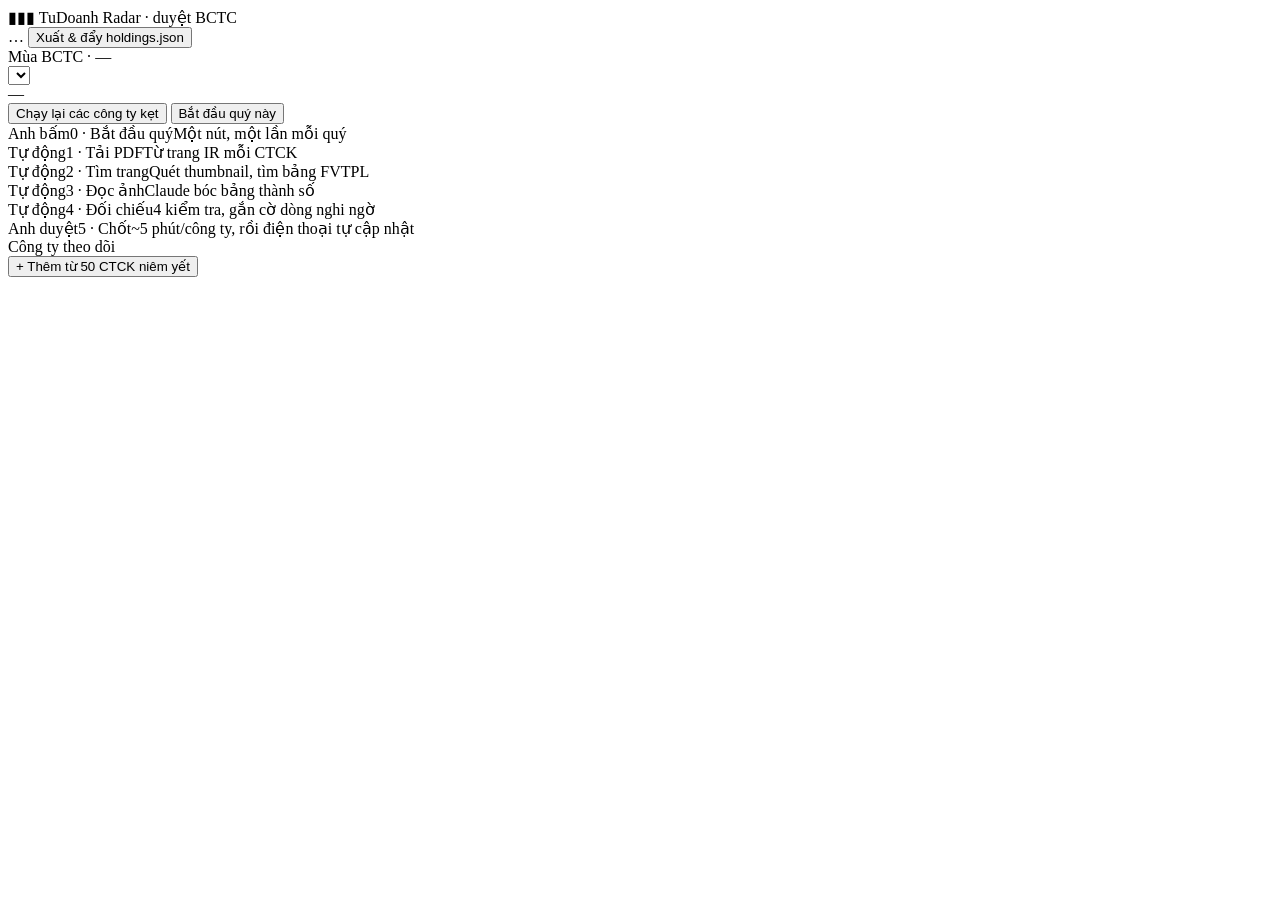
==== ingest/review_static/index.html @ 425768de "TuDoanh Radar: khung app hoàn chỉnh — ingest, job, site, worker, workflow, tests - Tầng A local: fet" ====
<!doctype html>
<html lang="vi">
<head>
<meta charset="utf-8">
<meta name="viewport" content="width=device-width, initial-scale=1">
<title>TuDoanh Radar — duyệt BCTC</title>
<link rel="preconnect" href="https://fonts.googleapis.com">
<link rel="stylesheet" href="https://fonts.googleapis.com/css2?family=Be+Vietnam+Pro:wght@400;500;600;700;800&family=IBM+Plex+Mono:wght@400;500;600&display=swap">
<link rel="stylesheet" href="/static/review.css">
</head>
<body>
<div class="wrap">

  <header class="top">
    <div class="brand"><span class="mark">▮▮▮</span> TuDoanh Radar · duyệt BCTC</div>
    <div class="topright">
      <span id="health" class="pill">…</span>
      <button class="btn ghost" id="exportBtn" type="button">Xuất &amp; đẩy holdings.json</button>
    </div>
  </header>

  <!-- ================= KHỐI 1: MÙA BCTC ================= -->
  <section class="card">
    <div class="qhead">
      <div class="t">Mùa BCTC · <span id="qLabel">—</span></div>
      <select id="qSel" aria-label="Chọn quý"></select>
      <div class="sum" id="qSum">—</div>
      <button class="btn" id="rerunStuckBtn" type="button">Chạy lại các công ty kẹt</button>
      <button class="btn primary" id="startBtn" type="button">Bắt đầu quý này</button>
    </div>
    <div class="steps">
      <div class="step you"><span class="who">Anh bấm</span><span class="n">0 · Bắt đầu quý</span><span class="d">Một nút, một lần mỗi quý</span></div>
      <div class="step auto"><span class="who">Tự động</span><span class="n">1 · Tải PDF</span><span class="d">Từ trang IR mỗi CTCK</span></div>
      <div class="step auto"><span class="who">Tự động</span><span class="n">2 · Tìm trang</span><span class="d">Quét thumbnail, tìm bảng FVTPL</span></div>
      <div class="step auto"><span class="who">Tự động</span><span class="n">3 · Đọc ảnh</span><span class="d">Claude bóc bảng thành số</span></div>
      <div class="step auto"><span class="who">Tự động</span><span class="n">4 · Đối chiếu</span><span class="d">4 kiểm tra, gắn cờ dòng nghi ngờ</span></div>
      <div class="step you"><span class="who">Anh duyệt</span><span class="n">5 · Chốt</span><span class="d">~5 phút/công ty, rồi điện thoại tự cập nhật</span></div>
    </div>
    <div class="queue" id="queue"></div>
  </section>

  <!-- ================= KHỐI 2: DUYỆT ================= -->
  <section class="card" id="reviewCard" hidden>
    <div class="qhead">
      <div class="t" id="rvTitle">Duyệt số liệu</div>
      <div class="sum" id="rvMeta"></div>
      <span class="chip flag" id="rvFlag" hidden></span>
      <button class="btn ghost" id="rvClose" type="button">Đóng</button>
    </div>
    <div class="grid">
      <div class="pdfpane">
        <div class="pdfcap">
          <span>Ảnh trang gốc · <span id="pgLabel">—</span></span>
          <span class="pgnav">
            <button class="tbtn" id="pgPrev" type="button">‹</button>
            <input id="pgInput" class="pginput" inputmode="numeric" aria-label="Số trang">
            <button class="tbtn" id="pgNext" type="button">›</button>
            <select id="pgNote" aria-label="Trang thuyết minh"></select>
          </span>
        </div>
        <div class="scanbox"><img id="pgImg" alt="Trang PDF" src=""></div>
      </div>
      <div class="editpane">
        <div class="checks" id="checks"></div>
        <div class="notes" id="notes" hidden></div>
        <div class="tablewrap">
          <table id="tbl">
            <thead><tr>
              <th>Mã</th><th>Loại</th><th>Tên dòng trong bảng</th><th>Số lượng</th><th>Giá gốc (tỷ)</th><th>GT hợp lý (tỷ)</th><th>Niêm yết</th><th>Nguồn</th><th></th>
            </tr></thead>
            <tbody id="tbody"></tbody>
          </table>
        </div>
        <div class="addrow">
          <input id="nT" placeholder="Mã" maxlength="10" style="width:80px;text-transform:uppercase">
          <select id="nC"><option>FVTPL</option><option>AFS</option><option>HTM</option></select>
          <input id="nQ" class="num" placeholder="Số lượng" inputmode="numeric">
          <input id="nCost" class="num" placeholder="Giá gốc (tỷ)" inputmode="decimal">
          <input id="nFair" class="num" placeholder="GT hợp lý (tỷ)" inputmode="decimal">
          <button class="btn ghost" id="addBtn" type="button">+ Thêm dòng tay</button>
        </div>
        <div class="foot">
          <div class="note">Chỉ báo cáo đã chốt mới hiện trên app và mới dùng để cảnh báo. Ô sửa tay hoặc dòng gõ thêm mang nhãn <span class="chip man">nhập tay</span>.</div>
          <button class="btn ghost" id="rerunExtract" type="button">Đọc ảnh lại</button>
          <button class="btn ghost" id="rerunValidate" type="button">Đối chiếu lại</button>
          <button class="btn primary" id="approveBtn" type="button">Chốt báo cáo</button>
        </div>
        <div class="msg" id="rvMsg" hidden></div>
      </div>
    </div>
  </section>

  <!-- ================= KHỐI 3: CÔNG TY ================= -->
  <section class="card">
    <div class="qhead">
      <div class="t">Công ty theo dõi</div>
      <div class="sum" id="bSum"></div>
      <button class="btn" id="uniBtn" type="button">+ Thêm từ 50 CTCK niêm yết</button>
    </div>
    <div class="queue" id="brokers"></div>
    <div class="uni" id="uni" hidden></div>
  </section>

</div>
<script src="/static/review.js"></script>
</body>
</html>
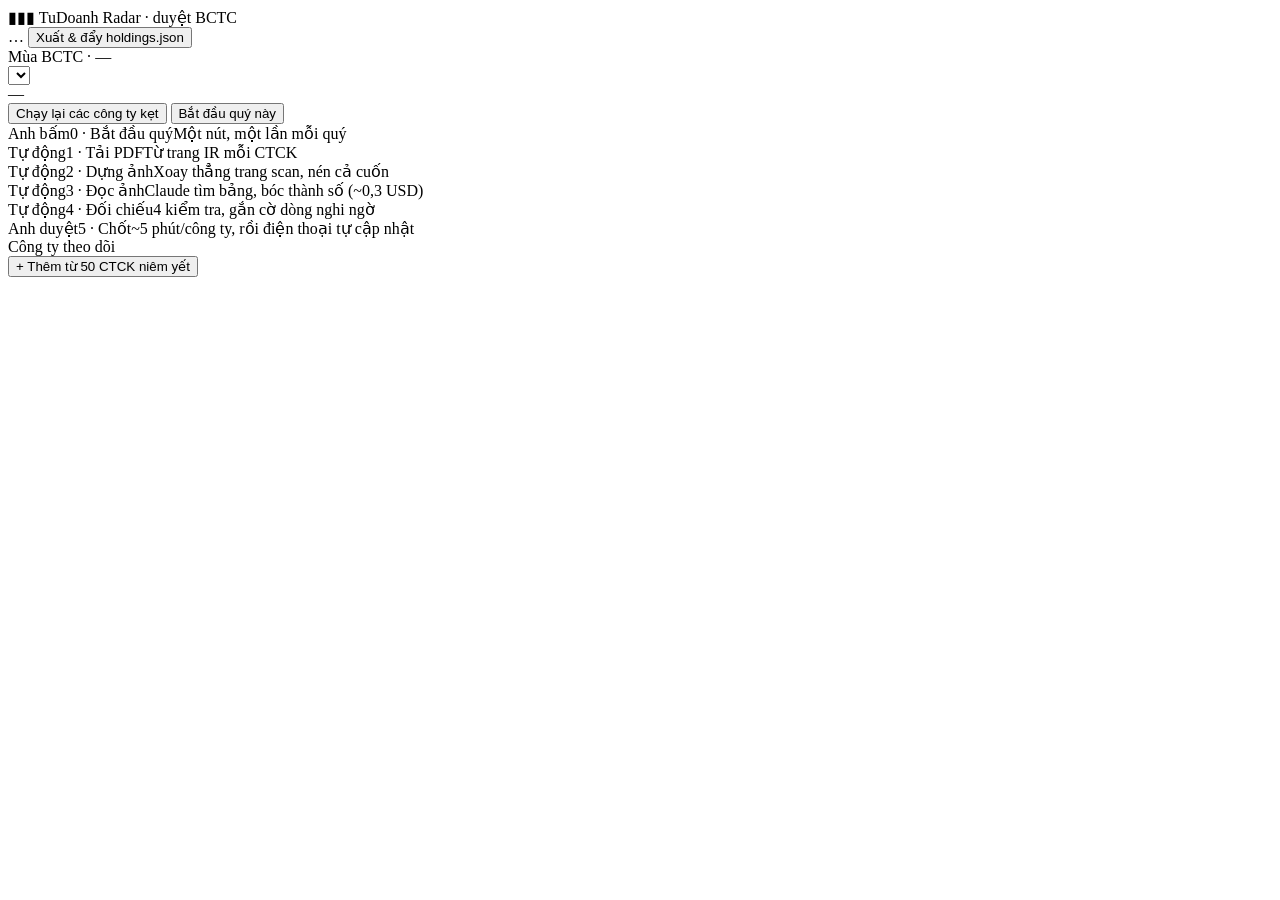
==== commit baca76e6: "Đọc cả cuốn mặc định (Haiku định vị sai 8/11), effort medium, model trả source_pages; 11 công ty Q2/" ====
--- a/ingest/review_static/index.html
+++ b/ingest/review_static/index.html
@@ -1,107 +1,107 @@
-<!doctype html>
-<html lang="vi">
-<head>
-<meta charset="utf-8">
-<meta name="viewport" content="width=device-width, initial-scale=1">
-<title>TuDoanh Radar — duyệt BCTC</title>
-<link rel="preconnect" href="https://fonts.googleapis.com">
-<link rel="stylesheet" href="https://fonts.googleapis.com/css2?family=Be+Vietnam+Pro:wght@400;500;600;700;800&family=IBM+Plex+Mono:wght@400;500;600&display=swap">
-<link rel="stylesheet" href="/static/review.css">
-</head>
-<body>
-<div class="wrap">
-
-  <header class="top">
-    <div class="brand"><span class="mark">▮▮▮</span> TuDoanh Radar · duyệt BCTC</div>
-    <div class="topright">
-      <span id="health" class="pill">…</span>
-      <button class="btn ghost" id="exportBtn" type="button">Xuất &amp; đẩy holdings.json</button>
-    </div>
-  </header>
-
-  <!-- ================= KHỐI 1: MÙA BCTC ================= -->
-  <section class="card">
-    <div class="qhead">
-      <div class="t">Mùa BCTC · <span id="qLabel">—</span></div>
-      <select id="qSel" aria-label="Chọn quý"></select>
-      <div class="sum" id="qSum">—</div>
-      <button class="btn" id="rerunStuckBtn" type="button">Chạy lại các công ty kẹt</button>
-      <button class="btn primary" id="startBtn" type="button">Bắt đầu quý này</button>
-    </div>
-    <div class="steps">
-      <div class="step you"><span class="who">Anh bấm</span><span class="n">0 · Bắt đầu quý</span><span class="d">Một nút, một lần mỗi quý</span></div>
-      <div class="step auto"><span class="who">Tự động</span><span class="n">1 · Tải PDF</span><span class="d">Từ trang IR mỗi CTCK</span></div>
-      <div class="step auto"><span class="who">Tự động</span><span class="n">2 · Tìm trang</span><span class="d">Quét thumbnail, tìm bảng FVTPL</span></div>
-      <div class="step auto"><span class="who">Tự động</span><span class="n">3 · Đọc ảnh</span><span class="d">Claude bóc bảng thành số</span></div>
-      <div class="step auto"><span class="who">Tự động</span><span class="n">4 · Đối chiếu</span><span class="d">4 kiểm tra, gắn cờ dòng nghi ngờ</span></div>
-      <div class="step you"><span class="who">Anh duyệt</span><span class="n">5 · Chốt</span><span class="d">~5 phút/công ty, rồi điện thoại tự cập nhật</span></div>
-    </div>
-    <div class="queue" id="queue"></div>
-  </section>
-
-  <!-- ================= KHỐI 2: DUYỆT ================= -->
-  <section class="card" id="reviewCard" hidden>
-    <div class="qhead">
-      <div class="t" id="rvTitle">Duyệt số liệu</div>
-      <div class="sum" id="rvMeta"></div>
-      <span class="chip flag" id="rvFlag" hidden></span>
-      <button class="btn ghost" id="rvClose" type="button">Đóng</button>
-    </div>
-    <div class="grid">
-      <div class="pdfpane">
-        <div class="pdfcap">
-          <span>Ảnh trang gốc · <span id="pgLabel">—</span></span>
-          <span class="pgnav">
-            <button class="tbtn" id="pgPrev" type="button">‹</button>
-            <input id="pgInput" class="pginput" inputmode="numeric" aria-label="Số trang">
-            <button class="tbtn" id="pgNext" type="button">›</button>
-            <select id="pgNote" aria-label="Trang thuyết minh"></select>
-          </span>
-        </div>
-        <div class="scanbox"><img id="pgImg" alt="Trang PDF" src=""></div>
-      </div>
-      <div class="editpane">
-        <div class="checks" id="checks"></div>
-        <div class="notes" id="notes" hidden></div>
-        <div class="tablewrap">
-          <table id="tbl">
-            <thead><tr>
-              <th>Mã</th><th>Loại</th><th>Tên dòng trong bảng</th><th>Số lượng</th><th>Giá gốc (tỷ)</th><th>GT hợp lý (tỷ)</th><th>Niêm yết</th><th>Nguồn</th><th></th>
-            </tr></thead>
-            <tbody id="tbody"></tbody>
-          </table>
-        </div>
-        <div class="addrow">
-          <input id="nT" placeholder="Mã" maxlength="10" style="width:80px;text-transform:uppercase">
-          <select id="nC"><option>FVTPL</option><option>AFS</option><option>HTM</option></select>
-          <input id="nQ" class="num" placeholder="Số lượng" inputmode="numeric">
-          <input id="nCost" class="num" placeholder="Giá gốc (tỷ)" inputmode="decimal">
-          <input id="nFair" class="num" placeholder="GT hợp lý (tỷ)" inputmode="decimal">
-          <button class="btn ghost" id="addBtn" type="button">+ Thêm dòng tay</button>
-        </div>
-        <div class="foot">
-          <div class="note">Chỉ báo cáo đã chốt mới hiện trên app và mới dùng để cảnh báo. Ô sửa tay hoặc dòng gõ thêm mang nhãn <span class="chip man">nhập tay</span>.</div>
-          <button class="btn ghost" id="rerunExtract" type="button">Đọc ảnh lại</button>
-          <button class="btn ghost" id="rerunValidate" type="button">Đối chiếu lại</button>
-          <button class="btn primary" id="approveBtn" type="button">Chốt báo cáo</button>
-        </div>
-        <div class="msg" id="rvMsg" hidden></div>
-      </div>
-    </div>
-  </section>
-
-  <!-- ================= KHỐI 3: CÔNG TY ================= -->
-  <section class="card">
-    <div class="qhead">
-      <div class="t">Công ty theo dõi</div>
-      <div class="sum" id="bSum"></div>
-      <button class="btn" id="uniBtn" type="button">+ Thêm từ 50 CTCK niêm yết</button>
-    </div>
-    <div class="queue" id="brokers"></div>
-    <div class="uni" id="uni" hidden></div>
-  </section>
-
-</div>
-<script src="/static/review.js"></script>
-</body>
-</html>
+<!doctype html>
+<html lang="vi">
+<head>
+<meta charset="utf-8">
+<meta name="viewport" content="width=device-width, initial-scale=1">
+<title>TuDoanh Radar — duyệt BCTC</title>
+<link rel="preconnect" href="https://fonts.googleapis.com">
+<link rel="stylesheet" href="https://fonts.googleapis.com/css2?family=Be+Vietnam+Pro:wght@400;500;600;700;800&family=IBM+Plex+Mono:wght@400;500;600&display=swap">
+<link rel="stylesheet" href="/static/review.css">
+</head>
+<body>
+<div class="wrap">
+
+  <header class="top">
+    <div class="brand"><span class="mark">▮▮▮</span> TuDoanh Radar · duyệt BCTC</div>
+    <div class="topright">
+      <span id="health" class="pill">…</span>
+      <button class="btn ghost" id="exportBtn" type="button">Xuất &amp; đẩy holdings.json</button>
+    </div>
+  </header>
+
+  <!-- ================= KHỐI 1: MÙA BCTC ================= -->
+  <section class="card">
+    <div class="qhead">
+      <div class="t">Mùa BCTC · <span id="qLabel">—</span></div>
+      <select id="qSel" aria-label="Chọn quý"></select>
+      <div class="sum" id="qSum">—</div>
+      <button class="btn" id="rerunStuckBtn" type="button">Chạy lại các công ty kẹt</button>
+      <button class="btn primary" id="startBtn" type="button">Bắt đầu quý này</button>
+    </div>
+    <div class="steps">
+      <div class="step you"><span class="who">Anh bấm</span><span class="n">0 · Bắt đầu quý</span><span class="d">Một nút, một lần mỗi quý</span></div>
+      <div class="step auto"><span class="who">Tự động</span><span class="n">1 · Tải PDF</span><span class="d">Từ trang IR mỗi CTCK</span></div>
+      <div class="step auto"><span class="who">Tự động</span><span class="n">2 · Dựng ảnh</span><span class="d">Xoay thẳng trang scan, nén cả cuốn</span></div>
+      <div class="step auto"><span class="who">Tự động</span><span class="n">3 · Đọc ảnh</span><span class="d">Claude tìm bảng, bóc thành số (~0,3 USD)</span></div>
+      <div class="step auto"><span class="who">Tự động</span><span class="n">4 · Đối chiếu</span><span class="d">4 kiểm tra, gắn cờ dòng nghi ngờ</span></div>
+      <div class="step you"><span class="who">Anh duyệt</span><span class="n">5 · Chốt</span><span class="d">~5 phút/công ty, rồi điện thoại tự cập nhật</span></div>
+    </div>
+    <div class="queue" id="queue"></div>
+  </section>
+
+  <!-- ================= KHỐI 2: DUYỆT ================= -->
+  <section class="card" id="reviewCard" hidden>
+    <div class="qhead">
+      <div class="t" id="rvTitle">Duyệt số liệu</div>
+      <div class="sum" id="rvMeta"></div>
+      <span class="chip flag" id="rvFlag" hidden></span>
+      <button class="btn ghost" id="rvClose" type="button">Đóng</button>
+    </div>
+    <div class="grid">
+      <div class="pdfpane">
+        <div class="pdfcap">
+          <span>Ảnh trang gốc · <span id="pgLabel">—</span></span>
+          <span class="pgnav">
+            <button class="tbtn" id="pgPrev" type="button">‹</button>
+            <input id="pgInput" class="pginput" inputmode="numeric" aria-label="Số trang">
+            <button class="tbtn" id="pgNext" type="button">›</button>
+            <select id="pgNote" aria-label="Trang thuyết minh"></select>
+          </span>
+        </div>
+        <div class="scanbox"><img id="pgImg" alt="Trang PDF" src=""></div>
+      </div>
+      <div class="editpane">
+        <div class="checks" id="checks"></div>
+        <div class="notes" id="notes" hidden></div>
+        <div class="tablewrap">
+          <table id="tbl">
+            <thead><tr>
+              <th>Mã</th><th>Loại</th><th>Tên dòng trong bảng</th><th>Số lượng</th><th>Giá gốc (tỷ)</th><th>GT hợp lý (tỷ)</th><th>Niêm yết</th><th>Nguồn</th><th></th>
+            </tr></thead>
+            <tbody id="tbody"></tbody>
+          </table>
+        </div>
+        <div class="addrow">
+          <input id="nT" placeholder="Mã" maxlength="10" style="width:80px;text-transform:uppercase">
+          <select id="nC"><option>FVTPL</option><option>AFS</option><option>HTM</option></select>
+          <input id="nQ" class="num" placeholder="Số lượng" inputmode="numeric">
+          <input id="nCost" class="num" placeholder="Giá gốc (tỷ)" inputmode="decimal">
+          <input id="nFair" class="num" placeholder="GT hợp lý (tỷ)" inputmode="decimal">
+          <button class="btn ghost" id="addBtn" type="button">+ Thêm dòng tay</button>
+        </div>
+        <div class="foot">
+          <div class="note">Chỉ báo cáo đã chốt mới hiện trên app và mới dùng để cảnh báo. Ô sửa tay hoặc dòng gõ thêm mang nhãn <span class="chip man">nhập tay</span>.</div>
+          <button class="btn ghost" id="rerunExtract" type="button">Đọc ảnh lại</button>
+          <button class="btn ghost" id="rerunValidate" type="button">Đối chiếu lại</button>
+          <button class="btn primary" id="approveBtn" type="button">Chốt báo cáo</button>
+        </div>
+        <div class="msg" id="rvMsg" hidden></div>
+      </div>
+    </div>
+  </section>
+
+  <!-- ================= KHỐI 3: CÔNG TY ================= -->
+  <section class="card">
+    <div class="qhead">
+      <div class="t">Công ty theo dõi</div>
+      <div class="sum" id="bSum"></div>
+      <button class="btn" id="uniBtn" type="button">+ Thêm từ 50 CTCK niêm yết</button>
+    </div>
+    <div class="queue" id="brokers"></div>
+    <div class="uni" id="uni" hidden></div>
+  </section>
+
+</div>
+<script src="/static/review.js"></script>
+</body>
+</html>
